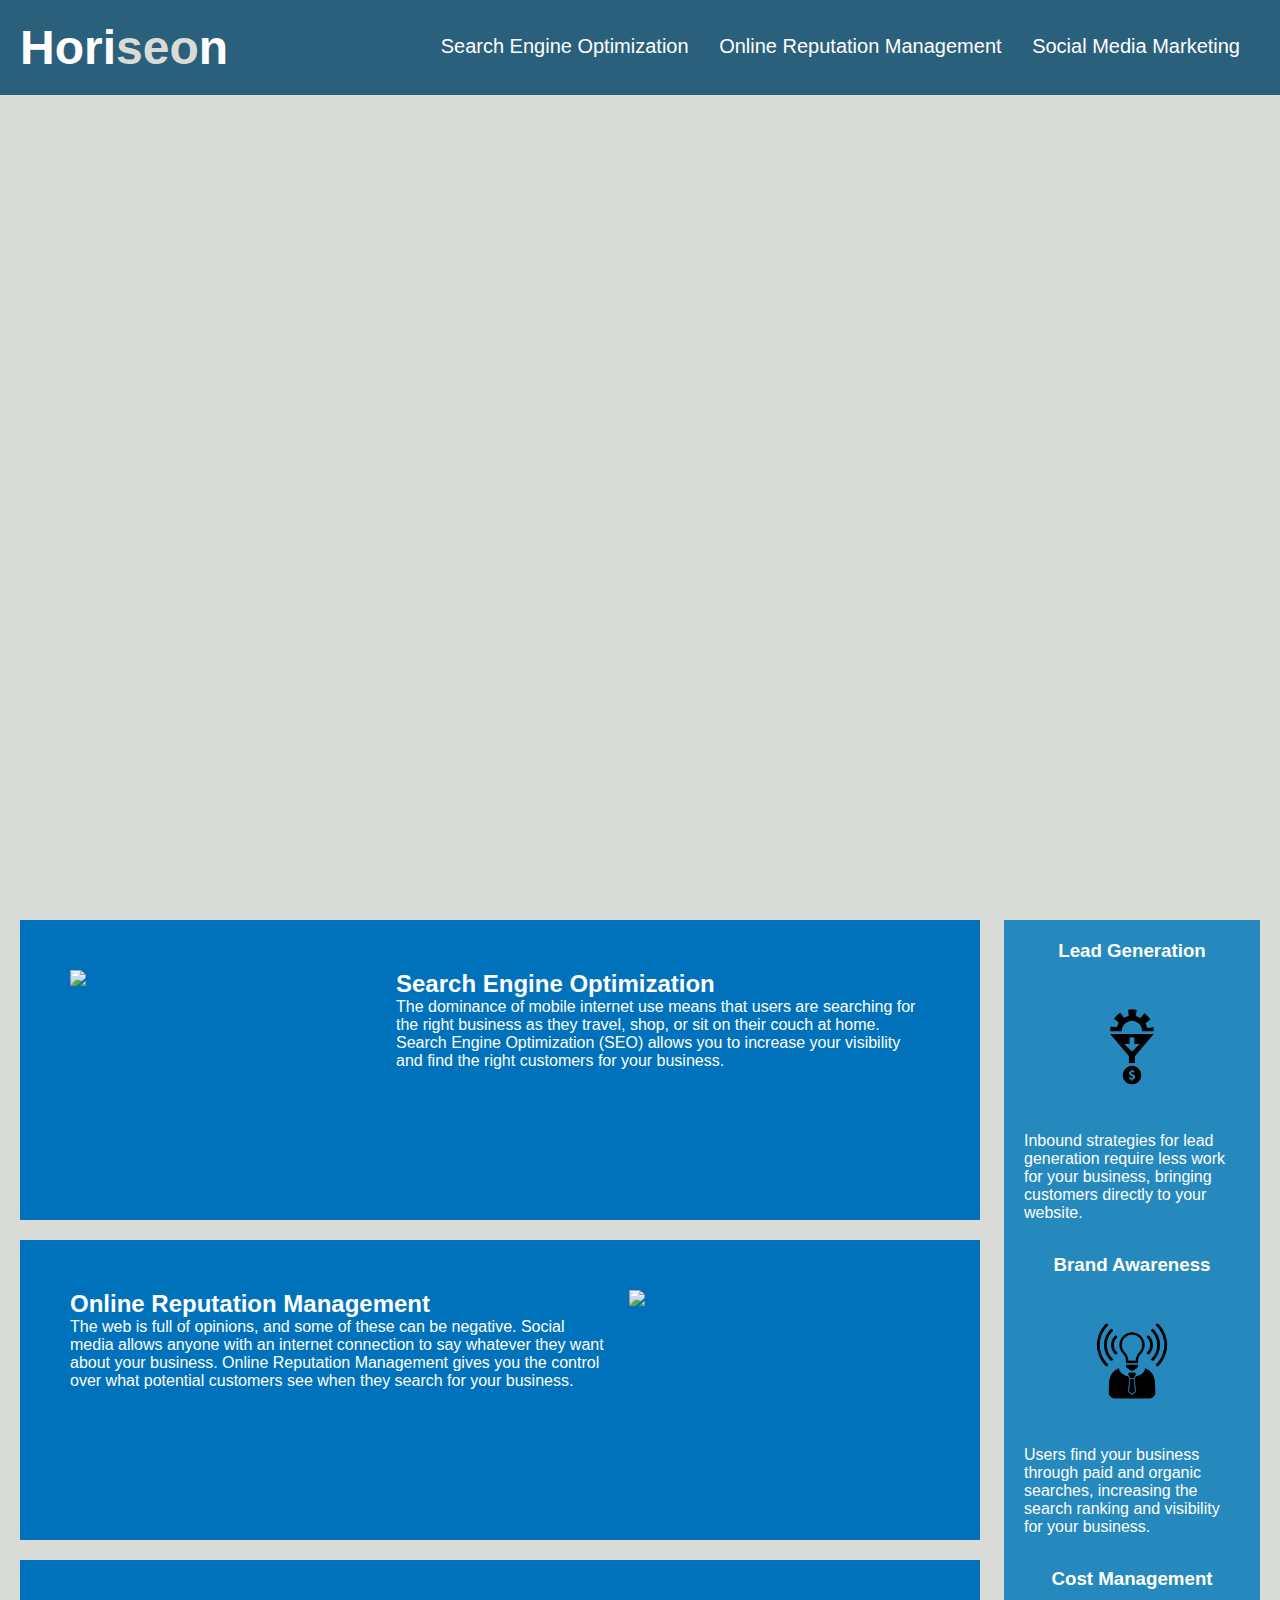
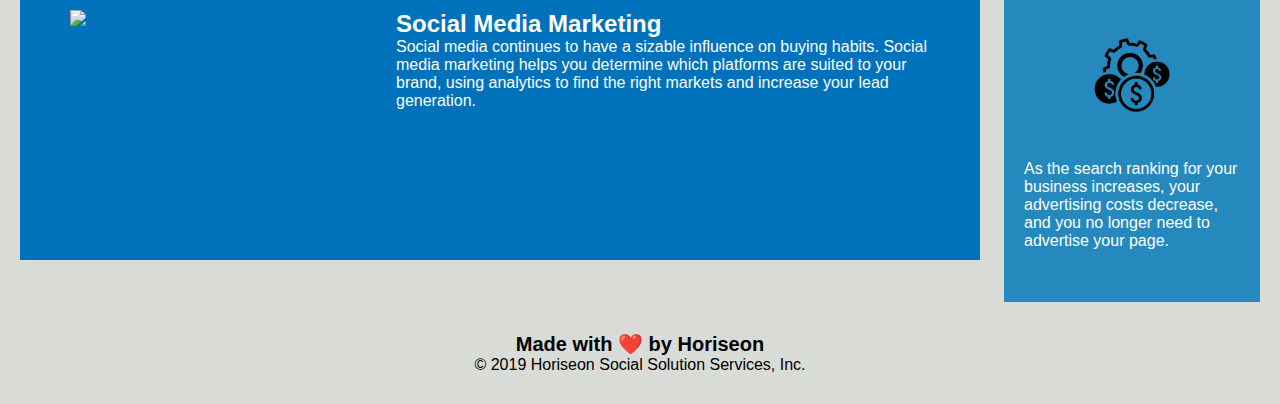
==== index.html @ 24b5d063 "reorganize the file & folder" ====
<!DOCTYPE html>
<html lang="en-us">

    <head>
        <meta charset="UTF-8" />
        <link rel="stylesheet" href="./develop/assets/css/style.css">
        <title>website</title>
    </head>

    <body>
        <!--Header & Navigation Bar-->
        <header>
            <h1>
                Hori<span class="seo">seo</span>n
            </h1>
            <nav>
                <ul>
                    <li>
                        <a href="#search-engine-optimization">Search Engine Optimization</a>
                    </li>
                    <li>
                        <a href="#online-reputation-management">Online Reputation Management</a>
                    </li>
                    <li>
                        <a href="#social-media-marketing">Social Media Marketing</a>
                    </li>
                </ul>
            </nav>
        </header>
        
        <!--Hero-->
        <Section class="hero">

        </Section>

        <!--Main Section-->
        <main class="main-section">
            <div id="search-engine-optimization" class="main-content">
                <img src="./develop/assets/images/search-engine-optimization.jpg"/>
                <div  class="secondary-content-right">
                    <h2>Search Engine Optimization</h2>
                    <p>
                        The dominance of mobile internet use means that users are searching for the right business as they travel, shop, or sit on their couch at home. Search Engine Optimization (SEO) allows you to increase your visibility and find the right customers for your business.
                    </p>
                </div>
            </div>

            <div id="online-reputation-management" class="main-content">
                <img src="./develop/assets/images/online-reputation-management.jpg"/>
                <div  class="secondary-content-left">    
                    <h2>Online Reputation Management</h2>
                    <p>
                        The web is full of opinions, and some of these can be negative. Social media allows anyone with an internet connection to say whatever they want about your business. Online Reputation Management gives you the control over what potential customers see when they search for your business.
                    </p>
                </div>
            </div>
            
            <div id="social-media-marketing" class="main-content">
                <img src="./develop/assets/images/social-media-marketing.jpg"/>
                <div  class="secondary-content-right">
                    <h2>Social Media Marketing</h2>
                    <p>
                        Social media continues to have a sizable influence on buying habits. Social media marketing helps you determine which platforms are suited to your brand, using analytics to find the right markets and increase your lead generation.
                    </p>
                </div>
            </div>
        </main>

        <!--Side Column-->
            
        <aside class="benefits">
            <div class="benefit-section">
                <h3>Lead Generation</h3>
                <img src="./develop/assets/images/lead-generation.png" />
                <p>
                    Inbound strategies for lead generation require less work for your business, bringing customers directly to your website.
                </p>
            </div>

            <div class="benefit-section">
                <h3>Brand Awareness</h3>
                <img src="./develop/assets/images/brand-awareness.png" />
                <p>
                    Users find your business through paid and organic searches, increasing the search ranking and visibility for your business.
                </p>
            </div>

            <div class="benefit-section">
                <h3>Cost Management</h3>
                <img src="./develop/assets/images/cost-management.png"></img>
                <p>
                    As the search ranking for your business increases, your advertising costs decrease, and you no longer need to advertise your page.
                </p>
            </div>
        </aside>
        
		<!--footer section-->
        <footer>
            <h2>Made with ❤️️ by Horiseon</h2>
            <p>
                &copy; 2019 Horiseon Social Solution Services, Inc.
            </p>
        </footer>

    </body>
</html>
---- develop/assets/css/style.css ----
* {
    box-sizing: border-box;
    padding: 0;
    margin: 0;
}

body {
    background-color: #d9dcd6;
}

/*header style starts here*/

header {
    padding: 20px;
    font-family: 'Trebuchet MS', 'Lucida Sans Unicode', 'Lucida Grande', 'Lucida Sans', Arial, sans-serif;
    background-color: #2a607c;
    color: #ffffff;
}

header h1 {
    display: inline-block;
    font-size: 48px;
}

header h1 .seo {
    color: #d9dcd6;
}

header nav {
    padding-top: 15px;
    margin-right: 20px;
    float: right;
    font-family: 'Gill Sans', 'Gill Sans MT', Calibri, 'Trebuchet MS', sans-serif;
    font-size: 20px;
}

header nav ul {
    list-style-type: none;
}

header nav ul li {
    display: inline-block;
    margin-left: 25px;
}

a {
    color: #ffffff;
    text-decoration: none;
}

/*hero style starts here*/
.hero {
    height: 800px;
    width: 100%;
    margin-bottom: 25px;
    background-image: url("../images/digital-marketing-meeting.jpg");
    background-size: cover;
    background-position: center;
}


/*Main style starts here*/
.main-section {
    width: 75%;
    display: inline-block;
    margin-left: 20px;
}

.main-content {
    margin-bottom: 20px;
    padding: 50px;
    height: 300px;
    font-family: 'Gill Sans', 'Gill Sans MT', Calibri, 'Trebuchet MS', sans-serif;
    background-color: #0072bb;
    color: #ffffff;
}

.main-content img {
    max-height: 200px;
    width: 35%;
}

.secondary-content-right {
    width: 65%;
    float: right;
    padding-left: 25px;
}

.secondary-content-left {
    width: 65%;
    float: left;
    padding-right: 25px;
}

.secondary-content h2 {
    margin-bottom: 20px;
    font-size: 36px;
}

.secondary-content p {
    font-size: 16px;
}

/*Side Column Style starts here*/
.benefits {
    margin-right: 20px;
    padding: 20px;
    clear: both;
    float: right;
    width: 20%;
    height: 100%;
    font-family: 'Gill Sans', 'Gill Sans MT', Calibri, 'Trebuchet MS', sans-serif;
    background-color: #2589bd;
}
.benefit-section {
    margin-bottom: 32px;
    color: #ffffff;
}

.benefits h3 {
    margin-bottom: 10px;
    text-align: center;
}

.benefits img {
    display: block;
    margin: 10px auto;
    max-width: 150px;
}

.benefits p {
    font-size: 16px;
}


footer {
    padding: 30px;
    clear: both;
    font-family: 'Trebuchet MS', 'Lucida Sans Unicode', 'Lucida Grande', 'Lucida Sans', Arial, sans-serif;
    text-align: center;
}

footer h2 {
    font-size: 20px;
}
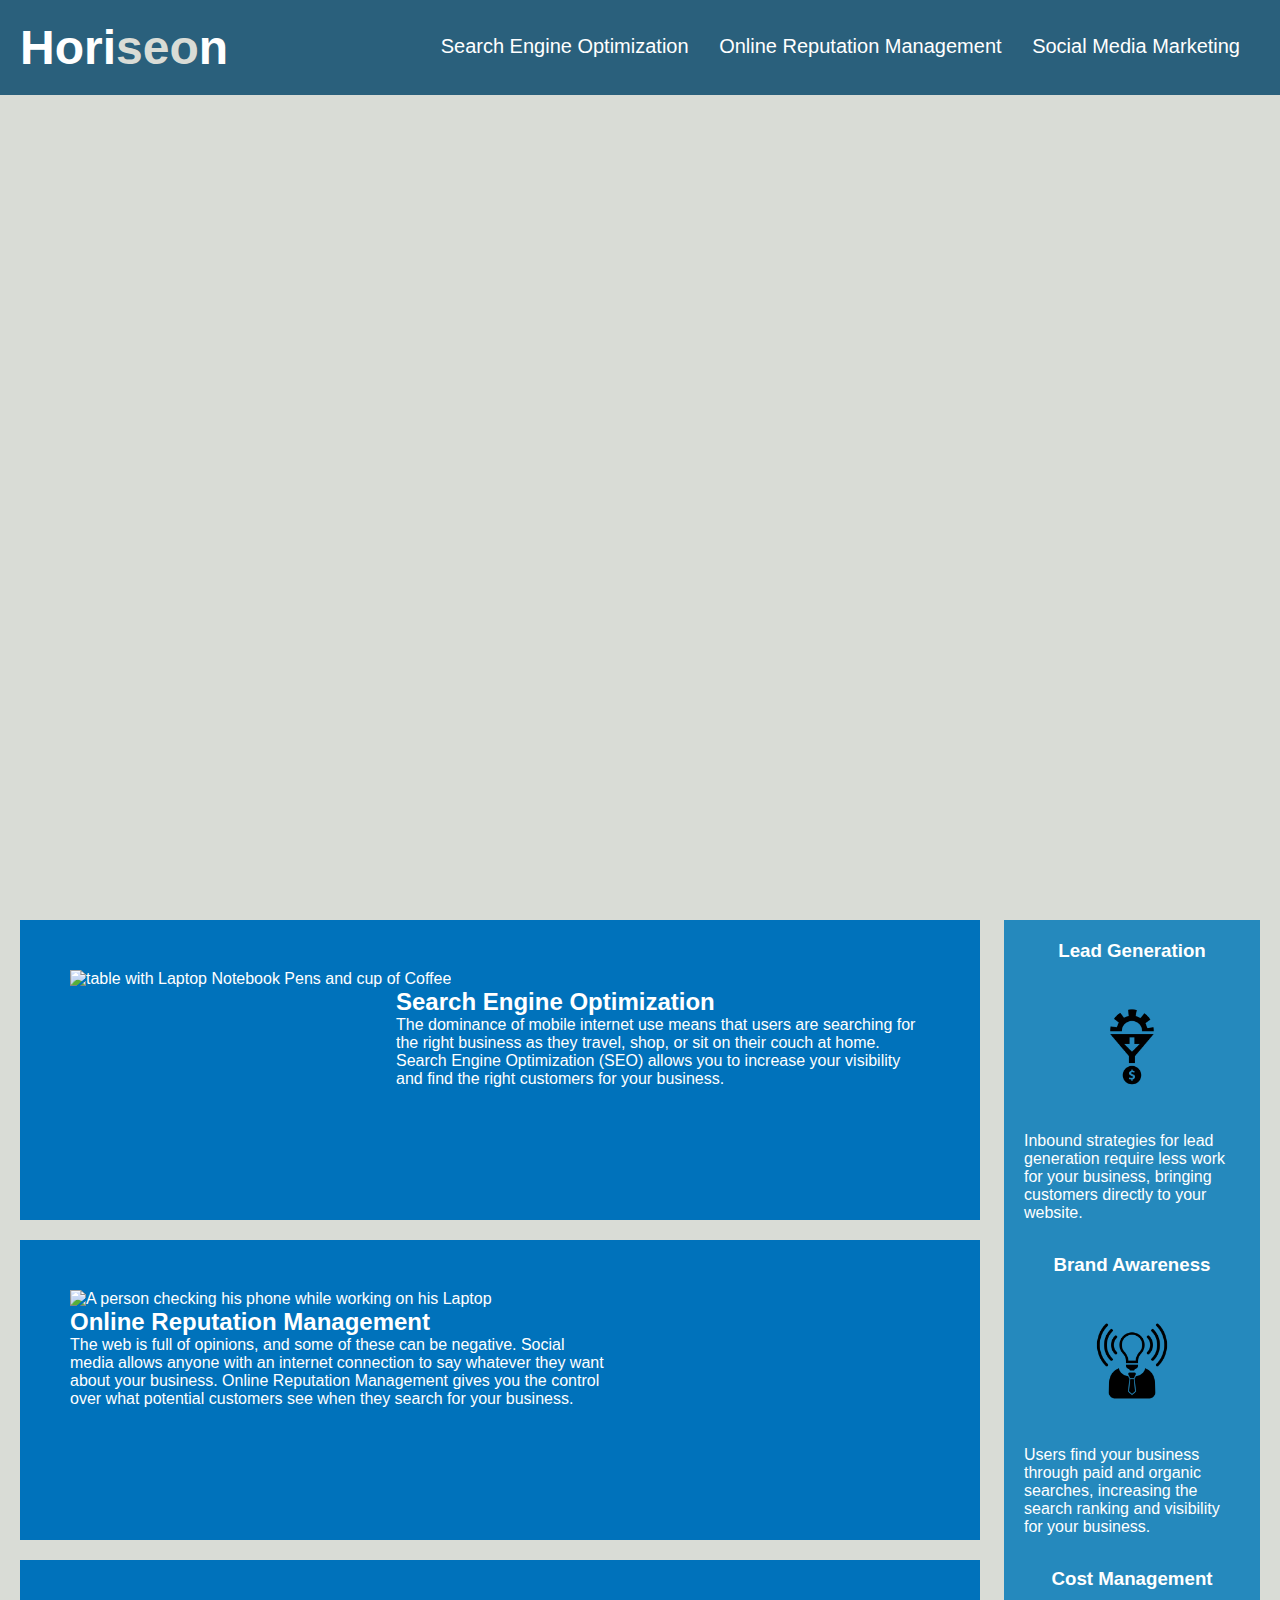
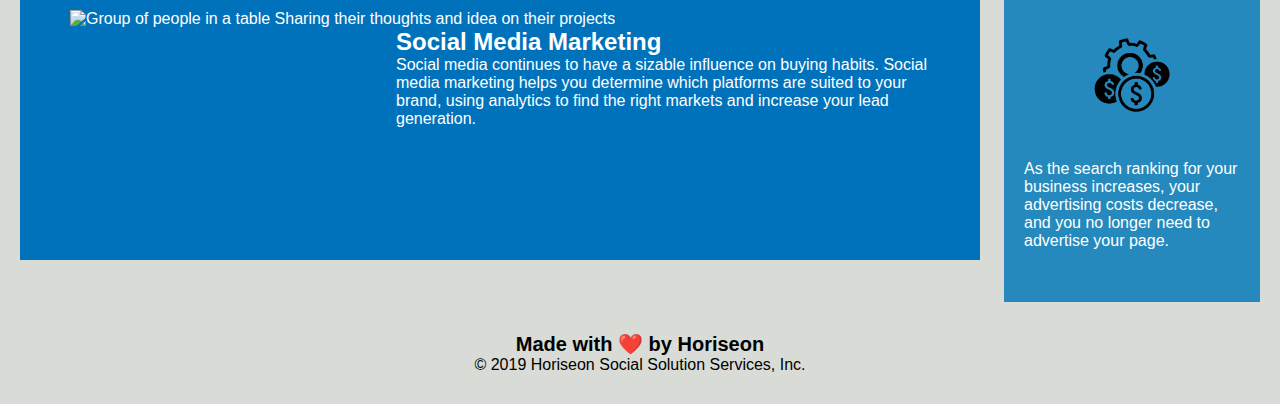
==== commit 08206e81: "adding alt attribute on img" ====
--- a/index.html
+++ b/index.html
@@ -4,7 +4,7 @@
     <head>
         <meta charset="UTF-8" />
         <link rel="stylesheet" href="./develop/assets/css/style.css">
-        <title>website</title>
+        <title>Horiseon Website</title>
     </head>
 
     <body>
@@ -36,7 +36,7 @@
         <!--Main Section-->
         <main class="main-section">
             <div id="search-engine-optimization" class="main-content">
-                <img src="./develop/assets/images/search-engine-optimization.jpg"/>
+                <img src="./develop/assets/images/search-engine-optimization.jpg" alt="table with Laptop Notebook Pens and cup of Coffee">
                 <div  class="secondary-content-right">
                     <h2>Search Engine Optimization</h2>
                     <p>
@@ -46,7 +46,7 @@
             </div>
 
             <div id="online-reputation-management" class="main-content">
-                <img src="./develop/assets/images/online-reputation-management.jpg"/>
+                <img src="./develop/assets/images/online-reputation-management.jpg" alt="A person checking his phone while working on his Laptop">
                 <div  class="secondary-content-left">    
                     <h2>Online Reputation Management</h2>
                     <p>
@@ -56,7 +56,7 @@
             </div>
             
             <div id="social-media-marketing" class="main-content">
-                <img src="./develop/assets/images/social-media-marketing.jpg"/>
+                <img src="./develop/assets/images/social-media-marketing.jpg" alt="Group of people in a table Sharing their thoughts and idea on their projects">
                 <div  class="secondary-content-right">
                     <h2>Social Media Marketing</h2>
                     <p>
@@ -71,7 +71,7 @@
         <aside class="benefits">
             <div class="benefit-section">
                 <h3>Lead Generation</h3>
-                <img src="./develop/assets/images/lead-generation.png" />
+                <img src="./develop/assets/images/lead-generation.png" alt=" a inverted triagle with a arrow sign pointing down on a dollar sign">
                 <p>
                     Inbound strategies for lead generation require less work for your business, bringing customers directly to your website.
                 </p>
@@ -79,7 +79,7 @@
 
             <div class="benefit-section">
                 <h3>Brand Awareness</h3>
-                <img src="./develop/assets/images/brand-awareness.png" />
+                <img src="./develop/assets/images/brand-awareness.png" alt="Bulb with a Necktie">
                 <p>
                     Users find your business through paid and organic searches, increasing the search ranking and visibility for your business.
                 </p>
@@ -87,7 +87,7 @@
 
             <div class="benefit-section">
                 <h3>Cost Management</h3>
-                <img src="./develop/assets/images/cost-management.png"></img>
+                <img src="./develop/assets/images/cost-management.png" alt="gear with 3 dollar sign">
                 <p>
                     As the search ranking for your business increases, your advertising costs decrease, and you no longer need to advertise your page.
                 </p>
--- a/develop/assets/css/style.css
+++ b/develop/assets/css/style.css
@@ -9,7 +9,6 @@
 }
 
 /*header style starts here*/
-
 header {
     padding: 20px;
     font-family: 'Trebuchet MS', 'Lucida Sans Unicode', 'Lucida Grande', 'Lucida Sans', Arial, sans-serif;
